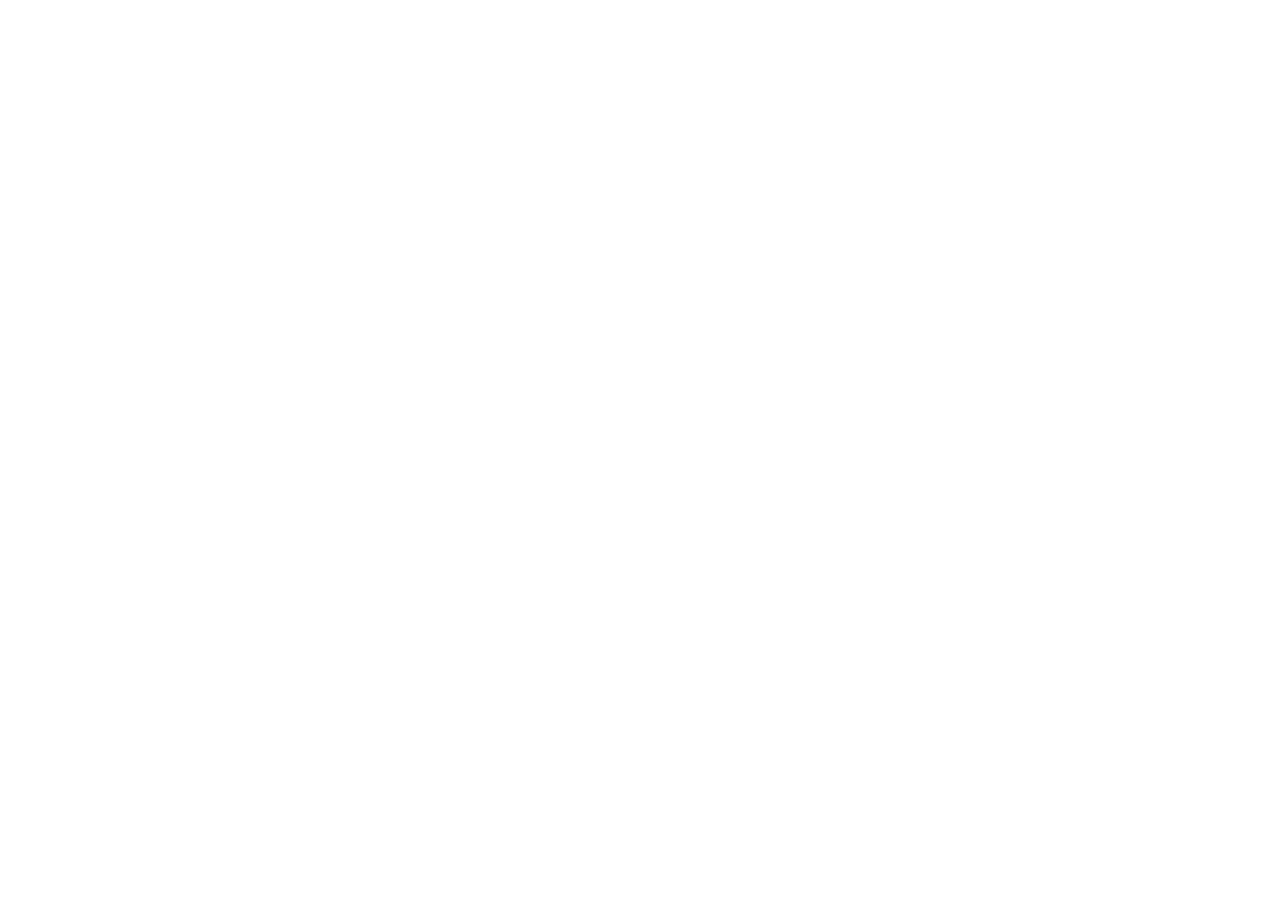
==== sales.html @ fe509edf "scalfolding" ====
<!DOCTYPE html>
<html lang="en">
<head>
  <meta charset="UTF-8">
  <meta name="viewport" content="width=device-width, initial-scale=1.0">
  <meta http-equiv="X-UA-Compatible" content="ie=edge">
  <title>Sales</title>
</head>
<body>
  
</body>
</html>
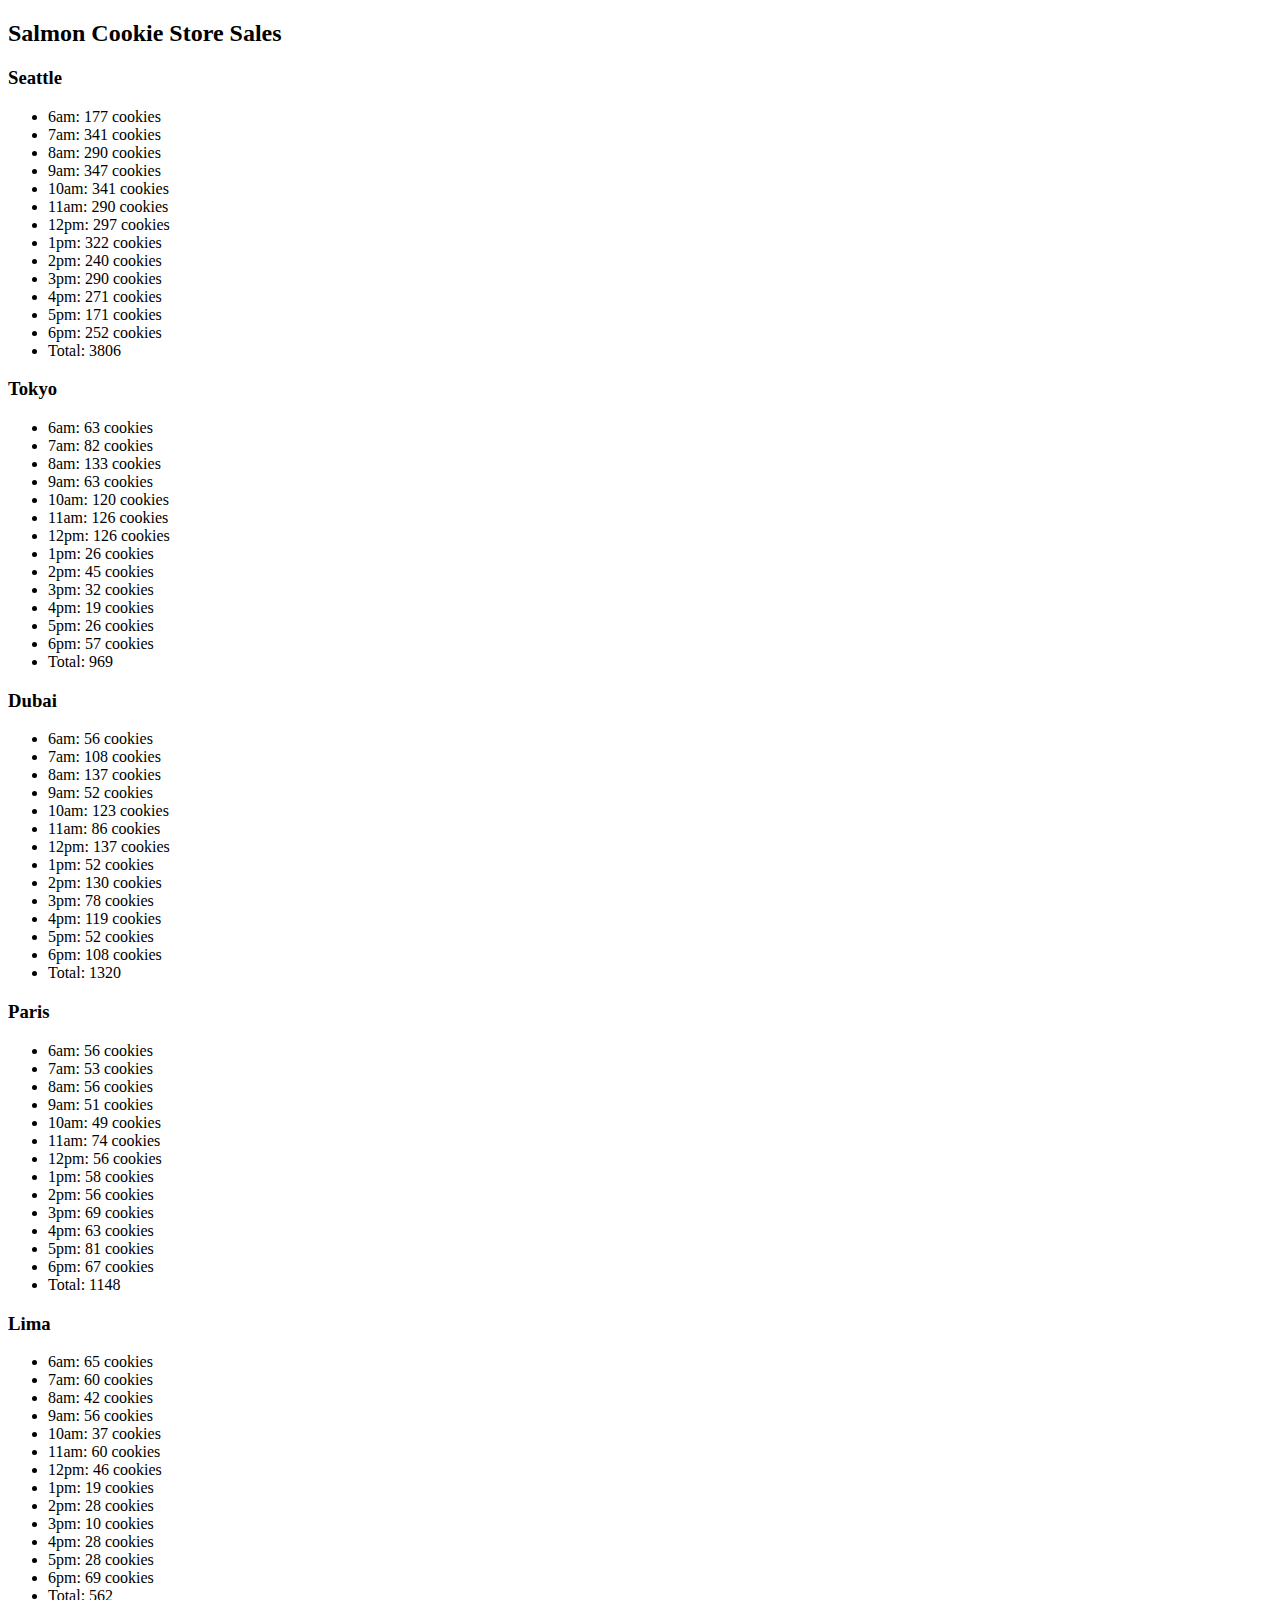
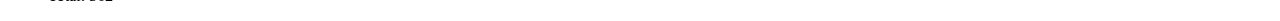
==== commit 2fd70587: "completed lab06" ====
--- a/sales.html
+++ b/sales.html
@@ -7,6 +7,15 @@
   <title>Sales</title>
 </head>
 <body>
-  
+  <h2>Salmon Cookie Store Sales</h2>
+  <div id="stores">
+    <!-- <article> -->
+      <!-- <h3></h3>
+      <ul>
+        <li></li>
+      </ul> -->
+    <!-- </article> -->
+  </div>
+  <script src="app.js"></script>
 </body>
 </html>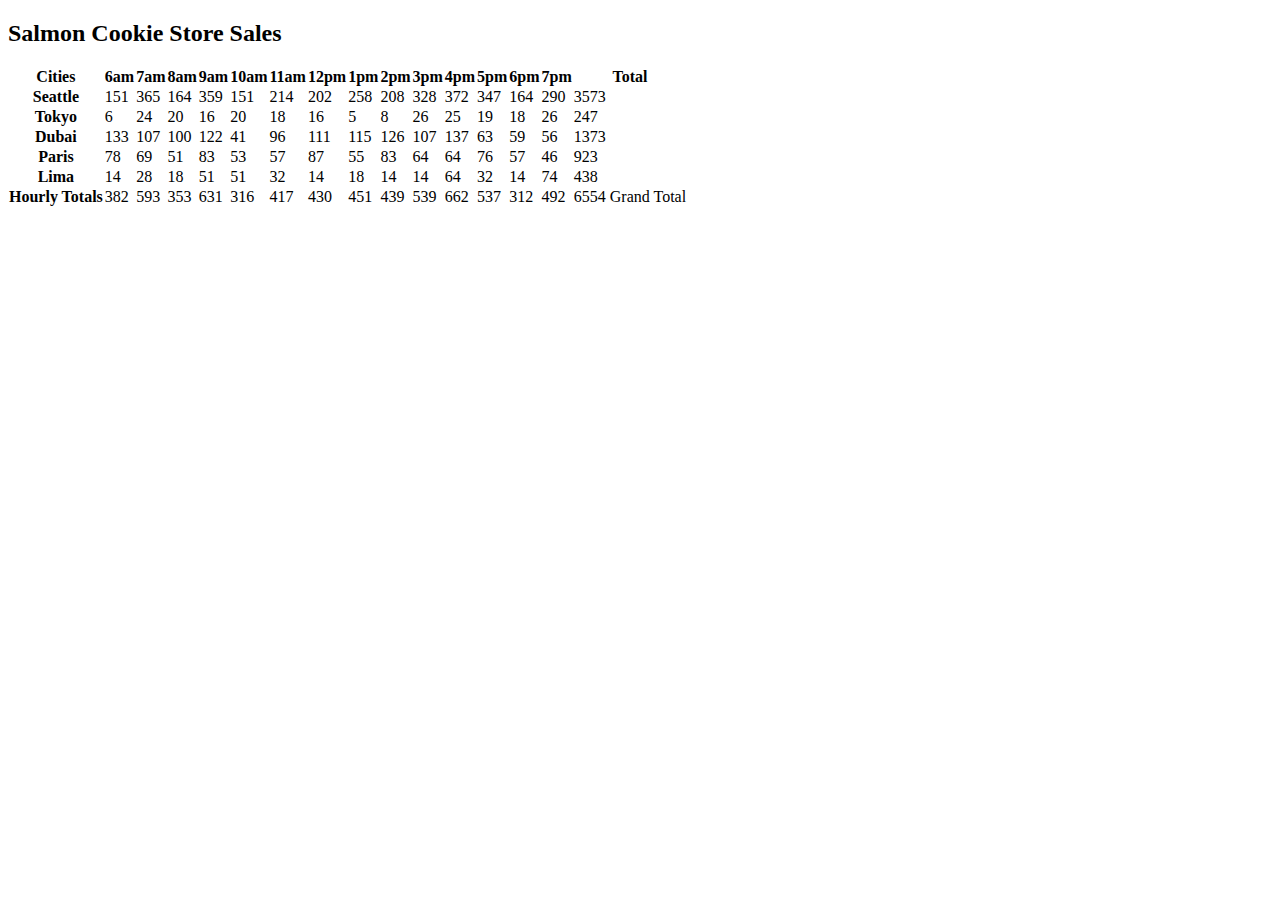
==== commit 99f6bf48: "added a constructor and a table" ====
--- a/sales.html
+++ b/sales.html
@@ -15,6 +15,7 @@
         <li></li>
       </ul> -->
     <!-- </article> -->
+    <table id="table"></table>
   </div>
   <script src="app.js"></script>
 </body>
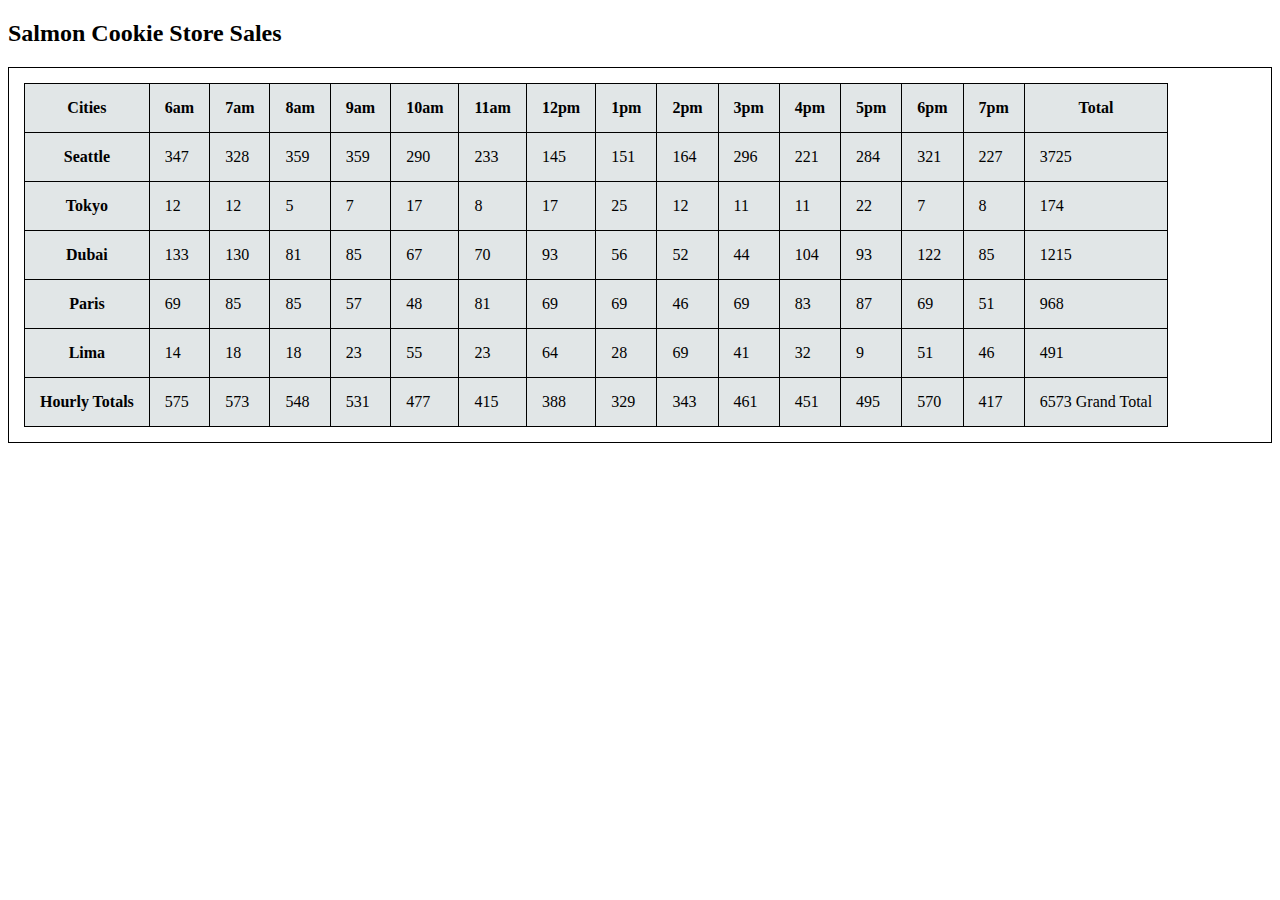
==== commit 7441b11a: "added css styling on the table" ====
--- a/sales.html
+++ b/sales.html
@@ -5,6 +5,7 @@
   <meta name="viewport" content="width=device-width, initial-scale=1.0">
   <meta http-equiv="X-UA-Compatible" content="ie=edge">
   <title>Sales</title>
+  <link rel="stylesheet" href="style.css">
 </head>
 <body>
   <h2>Salmon Cookie Store Sales</h2>
@@ -15,8 +16,9 @@
         <li></li>
       </ul> -->
     <!-- </article> -->
-    <table id="table"></table>
   </div>
+  <table id="table"></table>
+
   <script src="app.js"></script>
 </body>
 </html>--- a/style.css
+++ b/style.css
@@ -0,0 +1,14 @@
+#stores,th, td{
+  border: 1px solid black;
+  border-collapse: collapse;
+  padding: 15px;
+  border-spacing: 5px;
+}
+
+th, td{
+  height: 10px;
+  padding: 15px;
+  border-bottom: 1px solid black;
+  background-color: rgb(225, 230, 231);
+
+}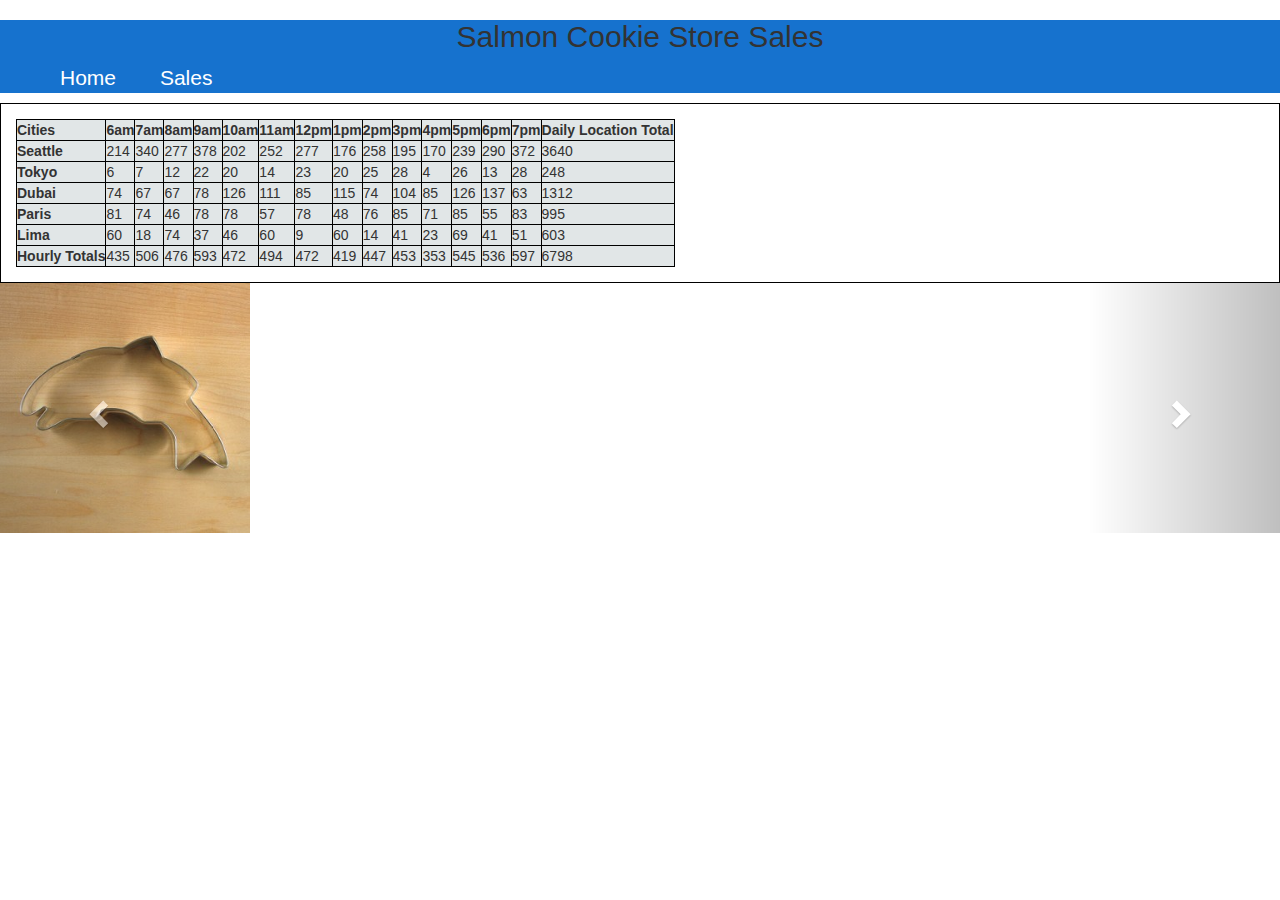
==== commit 3dcd23c0: "added styling to the page" ====
--- a/sales.html
+++ b/sales.html
@@ -6,9 +6,21 @@
   <meta http-equiv="X-UA-Compatible" content="ie=edge">
   <title>Sales</title>
   <link rel="stylesheet" href="style.css">
+  <link rel="stylesheet" href="https://maxcdn.bootstrapcdn.com/bootstrap/3.4.0/css/bootstrap.min.css">
+  <script src="https://ajax.googleapis.com/ajax/libs/jquery/3.4.1/jquery.min.js"></script>
+  <script src="https://maxcdn.bootstrapcdn.com/bootstrap/3.4.0/js/bootstrap.min.js"></script>
 </head>
 <body>
+  <header>
+      <nav>
   <h2>Salmon Cookie Store Sales</h2>
+      
+        <ul>
+            <li><a href="index.html">Home</a></li>
+            <li><a href="sales.html">Sales</a></li>
+        </ul>
+      </nav>
+    </header>
   <div id="stores">
     <!-- <article> -->
       <!-- <h3></h3>
@@ -18,6 +30,40 @@
     <!-- </article> -->
   </div>
   <table id="table"></table>
+  <div id="myCarousel" class="carousel slide" data-ride="carousel">
+      <!-- Indicators -->
+      <ol class="carousel-indicators">
+        <li data-target="#myCarousel" data-slide-to="0" class="active"></li>
+        <li data-target="#myCarousel" data-slide-to="1"></li>
+        <li data-target="#myCarousel" data-slide-to="2"></li>
+      </ol>
+    
+      <!-- Wrapper for slides -->
+      <div class="carousel-inner">
+        <div class="item active">
+          <img src="assets/cutter.jpeg" alt="cutter" width="250px">
+        </div>
+    
+        <div class="item">
+          <img src="assets/family.jpg" alt="family photo" width="250px">
+        </div>
+    
+        <div class="item">
+          <img src="assets/frosted-cookie.jpg" alt="frosted cookie" width="250px">
+        </div>
+      </div>
+    
+      <!-- Left and right controls -->
+      <a class="left carousel-control" href="#myCarousel" data-slide="prev">
+        <span class="glyphicon glyphicon-chevron-left"></span>
+        <span class="sr-only">Previous</span>
+      </a>
+      <a class="right carousel-control" href="#myCarousel" data-slide="next">
+        <span class="glyphicon glyphicon-chevron-right"></span>
+        <span class="sr-only">Next</span>
+      </a>
+    </div>
+    
 
   <script src="app.js"></script>
 </body>
--- a/style.css
+++ b/style.css
@@ -1,3 +1,26 @@
+nav{
+  background-color: #1672ce;
+}
+
+nav li{
+  display: inline;
+  list-style-type: none;
+}
+
+li a{
+  text-decoration: none;
+  color: white;
+  /* padding: 8px 16px; */
+  font-size: 1.5em;
+  text-align: center;
+  margin: 20px;
+}
+
+li a:hover{
+  background-color: rgb(74, 145, 226);
+  color: white;
+}
+
 #stores,th, td{
   border: 1px solid black;
   border-collapse: collapse;
@@ -10,5 +33,14 @@
   padding: 15px;
   border-bottom: 1px solid black;
   background-color: rgb(225, 230, 231);
+}
 
+td:hover {
+  background-color: #f5f5f5;
+}
+
+h2{
+  font-family: 'Trebuchet MS', 'Lucida Sans Unicode', 'Lucida Grande', 'Lucida Sans', Arial, sans-serif;
+  text-align: center;
+  font-size: 2em;
 }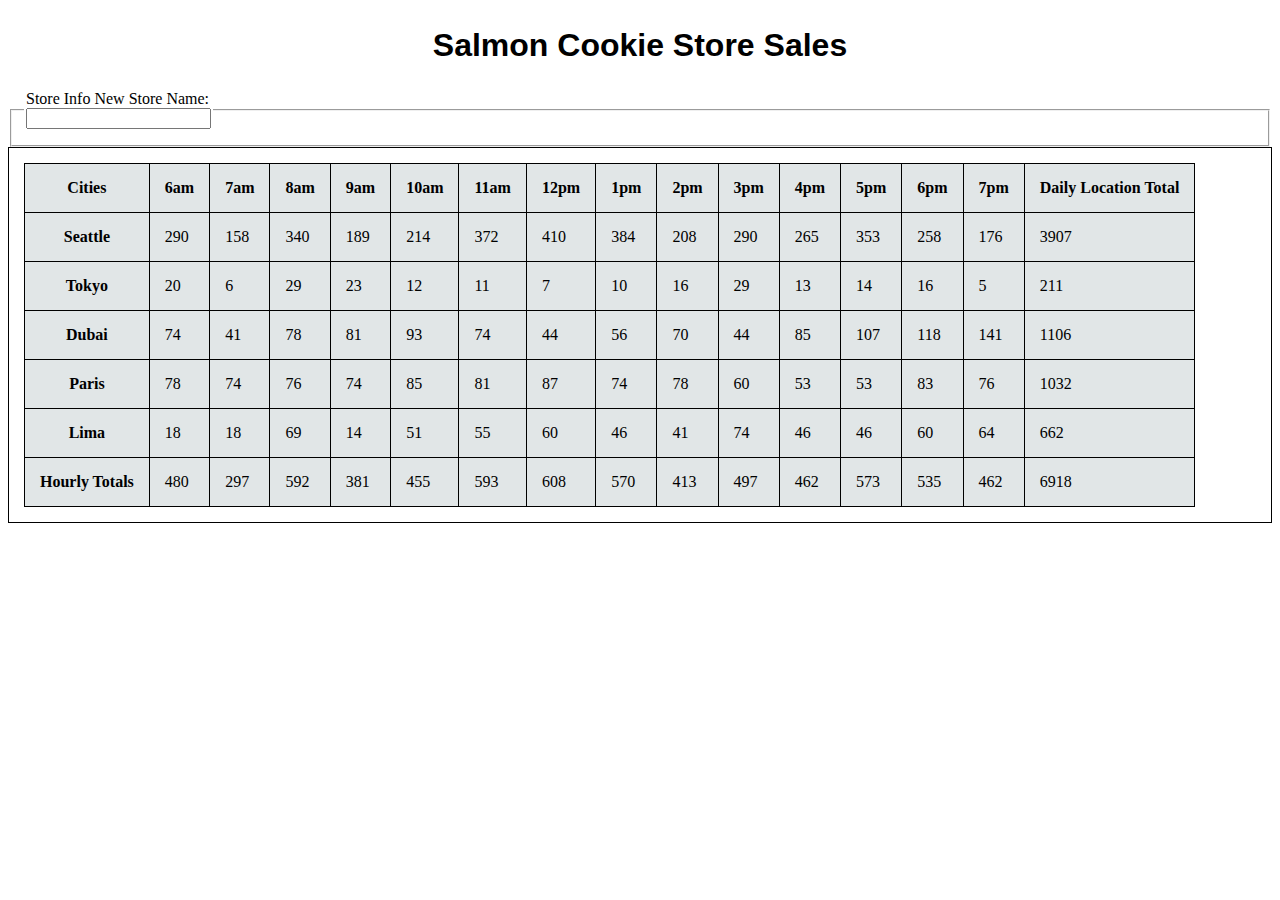
==== commit 998cd895: "updating" ====
--- a/sales.html
+++ b/sales.html
@@ -6,21 +6,20 @@
   <meta http-equiv="X-UA-Compatible" content="ie=edge">
   <title>Sales</title>
   <link rel="stylesheet" href="style.css">
-  <link rel="stylesheet" href="https://maxcdn.bootstrapcdn.com/bootstrap/3.4.0/css/bootstrap.min.css">
-  <script src="https://ajax.googleapis.com/ajax/libs/jquery/3.4.1/jquery.min.js"></script>
-  <script src="https://maxcdn.bootstrapcdn.com/bootstrap/3.4.0/js/bootstrap.min.js"></script>
 </head>
 <body>
-  <header>
-      <nav>
   <h2>Salmon Cookie Store Sales</h2>
-      
-        <ul>
-            <li><a href="index.html">Home</a></li>
-            <li><a href="sales.html">Sales</a></li>
-        </ul>
-      </nav>
-    </header>
+  <form id="storeForm">
+    <fieldset>
+      <legend>
+        Store Info
+        New Store Name:<br>
+        <input type="text" name="newStore">
+        <br>
+        
+      </legend>
+    </fieldset>
+  </form>
   <div id="stores">
     <!-- <article> -->
       <!-- <h3></h3>
@@ -30,40 +29,6 @@
     <!-- </article> -->
   </div>
   <table id="table"></table>
-  <div id="myCarousel" class="carousel slide" data-ride="carousel">
-      <!-- Indicators -->
-      <ol class="carousel-indicators">
-        <li data-target="#myCarousel" data-slide-to="0" class="active"></li>
-        <li data-target="#myCarousel" data-slide-to="1"></li>
-        <li data-target="#myCarousel" data-slide-to="2"></li>
-      </ol>
-    
-      <!-- Wrapper for slides -->
-      <div class="carousel-inner">
-        <div class="item active">
-          <img src="assets/cutter.jpeg" alt="cutter" width="250px">
-        </div>
-    
-        <div class="item">
-          <img src="assets/family.jpg" alt="family photo" width="250px">
-        </div>
-    
-        <div class="item">
-          <img src="assets/frosted-cookie.jpg" alt="frosted cookie" width="250px">
-        </div>
-      </div>
-    
-      <!-- Left and right controls -->
-      <a class="left carousel-control" href="#myCarousel" data-slide="prev">
-        <span class="glyphicon glyphicon-chevron-left"></span>
-        <span class="sr-only">Previous</span>
-      </a>
-      <a class="right carousel-control" href="#myCarousel" data-slide="next">
-        <span class="glyphicon glyphicon-chevron-right"></span>
-        <span class="sr-only">Next</span>
-      </a>
-    </div>
-    
 
   <script src="app.js"></script>
 </body>
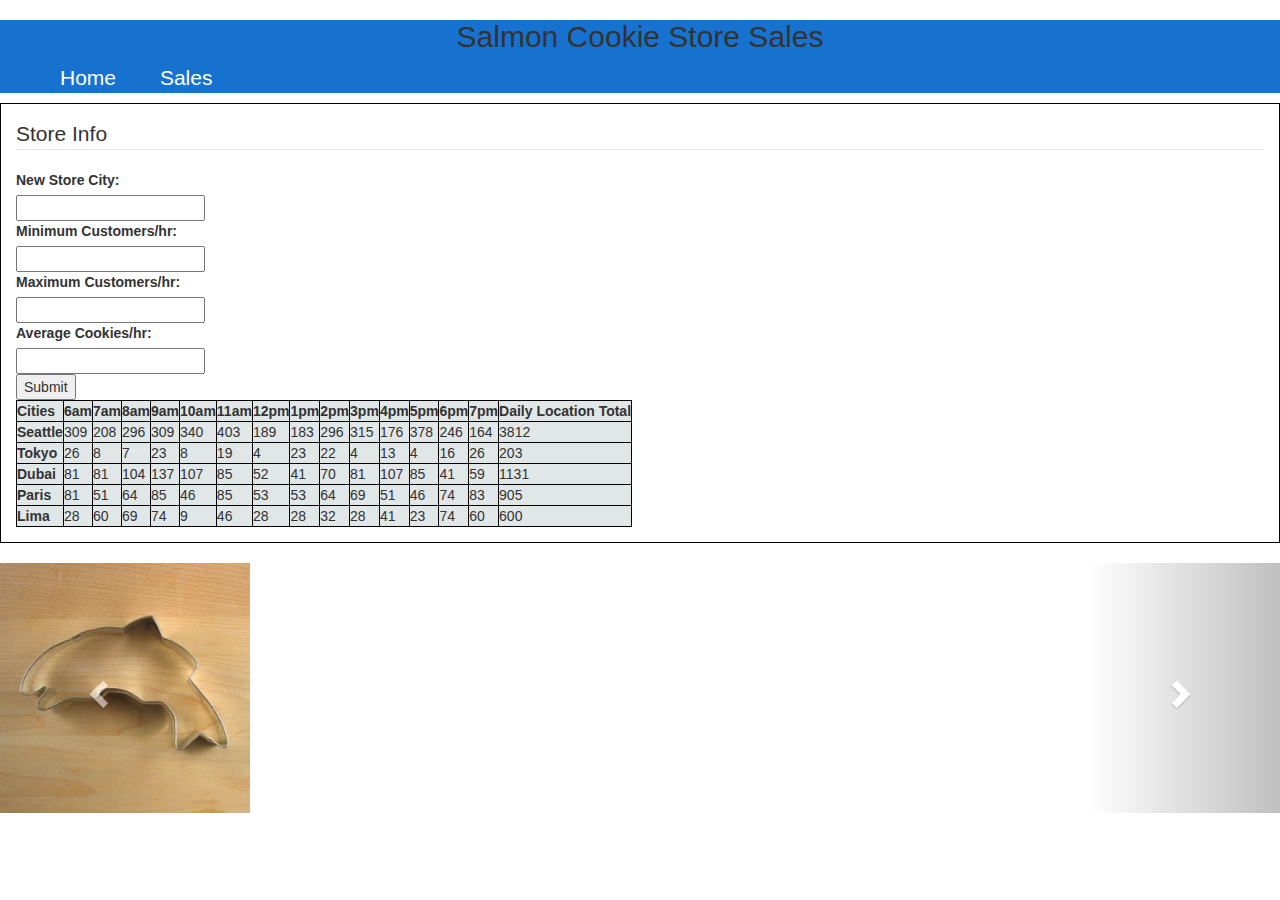
==== commit e1e0740f: "can append new store to the table" ====
--- a/sales.html
+++ b/sales.html
@@ -6,20 +6,21 @@
   <meta http-equiv="X-UA-Compatible" content="ie=edge">
   <title>Sales</title>
   <link rel="stylesheet" href="style.css">
+  <link rel="stylesheet" href="https://maxcdn.bootstrapcdn.com/bootstrap/3.4.0/css/bootstrap.min.css">
+  <script src="https://ajax.googleapis.com/ajax/libs/jquery/3.4.1/jquery.min.js"></script>
+  <script src="https://maxcdn.bootstrapcdn.com/bootstrap/3.4.0/js/bootstrap.min.js"></script>
 </head>
 <body>
+  <header>
+      <nav>
   <h2>Salmon Cookie Store Sales</h2>
-  <form id="storeForm">
-    <fieldset>
-      <legend>
-        Store Info
-        New Store Name:<br>
-        <input type="text" name="newStore">
-        <br>
-        
-      </legend>
-    </fieldset>
-  </form>
+      
+        <ul>
+            <li><a href="index.html">Home</a></li>
+            <li><a href="sales.html">Sales</a></li>
+        </ul>
+      </nav>
+    </header>
   <div id="stores">
     <!-- <article> -->
       <!-- <h3></h3>
@@ -27,8 +28,68 @@
         <li></li>
       </ul> -->
     <!-- </article> -->
+    <form id="storeForm">
+      <fieldset>
+        <legend>Store Info</legend>    
+          <label for="newStore">New Store City:</label>
+          <br>
+          <input type="text" name="newStore" required>
+          <br>
+          <label for="minCust">Minimum Customers/hr:</label>
+          <br>
+          <input type="text" name="minCust" required>
+          <br>
+          <label for="maxCust">Maximum Customers/hr:</label>
+          <br>
+          <input type="text" name="maxCust" required>
+          <br>
+          <label for="avgCookies">Average Cookies/hr:</label>
+          <br>
+          <input type="text" name="avgCookies" required>
+          <br>
+
+          <button>Submit</button>
+          <br>
+      </fieldset>
+    </form>
   </div>
+  <br>
+
   <table id="table"></table>
+  <div id="myCarousel" class="carousel slide" data-ride="carousel">
+      <!-- Indicators -->
+      <ol class="carousel-indicators">
+        <li data-target="#myCarousel" data-slide-to="0" class="active"></li>
+        <li data-target="#myCarousel" data-slide-to="1"></li>
+        <li data-target="#myCarousel" data-slide-to="2"></li>
+      </ol>
+    
+      <!-- Wrapper for slides -->
+      <div class="carousel-inner">
+        <div class="item active">
+          <img src="assets/cutter.jpeg" alt="cutter" width="250px">
+        </div>
+    
+        <div class="item">
+          <img src="assets/family.jpg" alt="family photo" width="250px">
+        </div>
+    
+        <div class="item">
+          <img src="assets/frosted-cookie.jpg" alt="frosted cookie" width="250px">
+        </div>
+      </div>
+    
+      <!-- Left and right controls -->
+      <a class="left carousel-control" href="#myCarousel" data-slide="prev">
+        <span class="glyphicon glyphicon-chevron-left"></span>
+        <span class="sr-only">Previous</span>
+      </a>
+      <a class="right carousel-control" href="#myCarousel" data-slide="next">
+        <span class="glyphicon glyphicon-chevron-right"></span>
+        <span class="sr-only">Next</span>
+      </a>
+    </div>
+    
 
   <script src="app.js"></script>
 </body>
--- a/style.css
+++ b/style.css
@@ -10,7 +10,6 @@
 li a{
   text-decoration: none;
   color: white;
-  /* padding: 8px 16px; */
   font-size: 1.5em;
   text-align: center;
   margin: 20px;
@@ -43,4 +42,4 @@
   font-family: 'Trebuchet MS', 'Lucida Sans Unicode', 'Lucida Grande', 'Lucida Sans', Arial, sans-serif;
   text-align: center;
   font-size: 2em;
-}+}
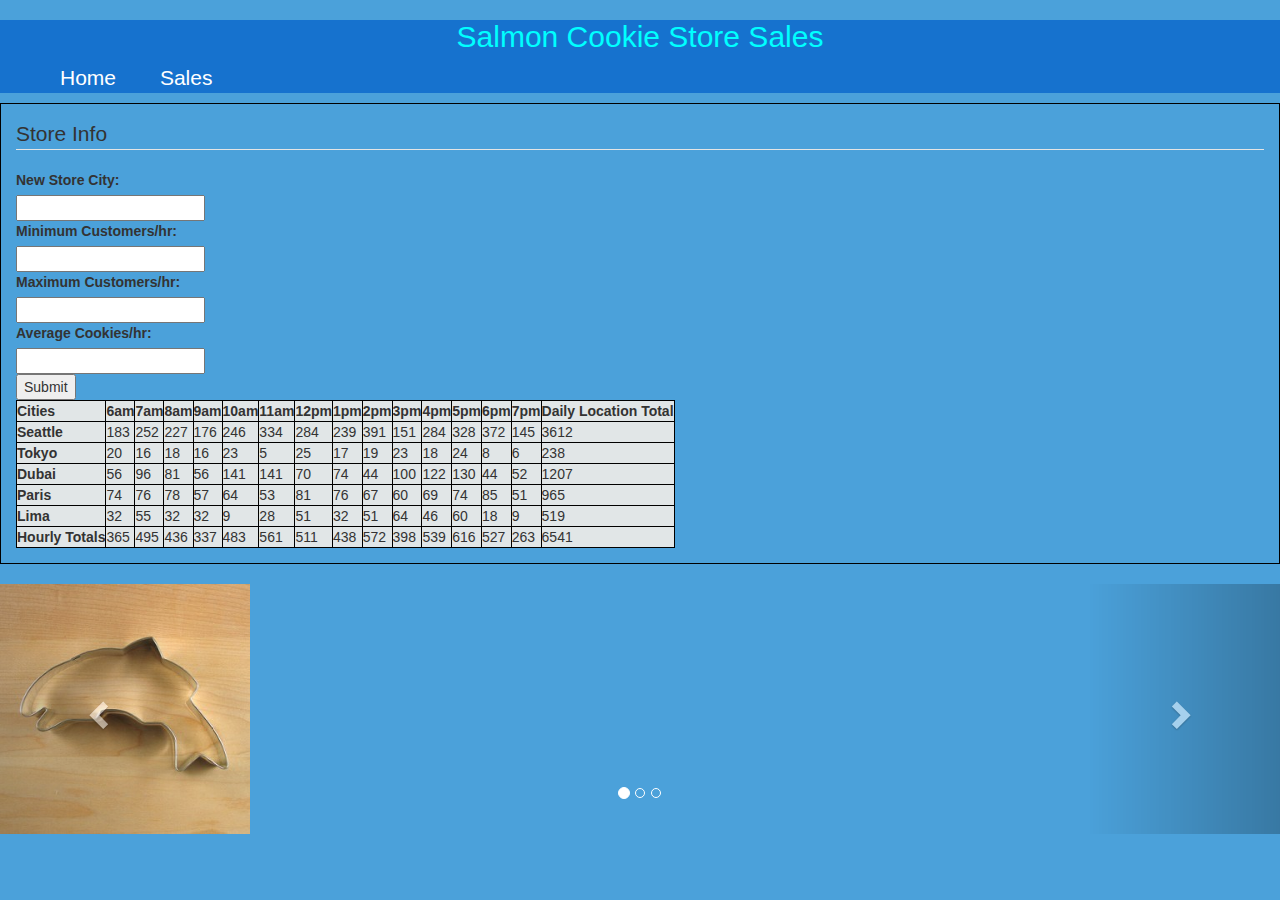
==== commit 958849d2: "added more style requirements" ====
--- a/sales.html
+++ b/sales.html
@@ -56,6 +56,7 @@
   <br>
 
   <table id="table"></table>
+  
   <div id="myCarousel" class="carousel slide" data-ride="carousel">
       <!-- Indicators -->
       <ol class="carousel-indicators">
--- a/style.css
+++ b/style.css
@@ -39,7 +39,13 @@
 }
 
 h2{
-  font-family: 'Trebuchet MS', 'Lucida Sans Unicode', 'Lucida Grande', 'Lucida Sans', Arial, sans-serif;
+  font-family: serif;
+  /* font-family: 'Trebuchet MS', 'Lucida Sans Unicode', 'Lucida Grande', 'Lucida Sans', Arial, sans-serif; */
   text-align: center;
   font-size: 2em;
+  color: aqua !important;
 }
+
+body{
+  background-color: rgb(75, 161, 218) !important;
+}